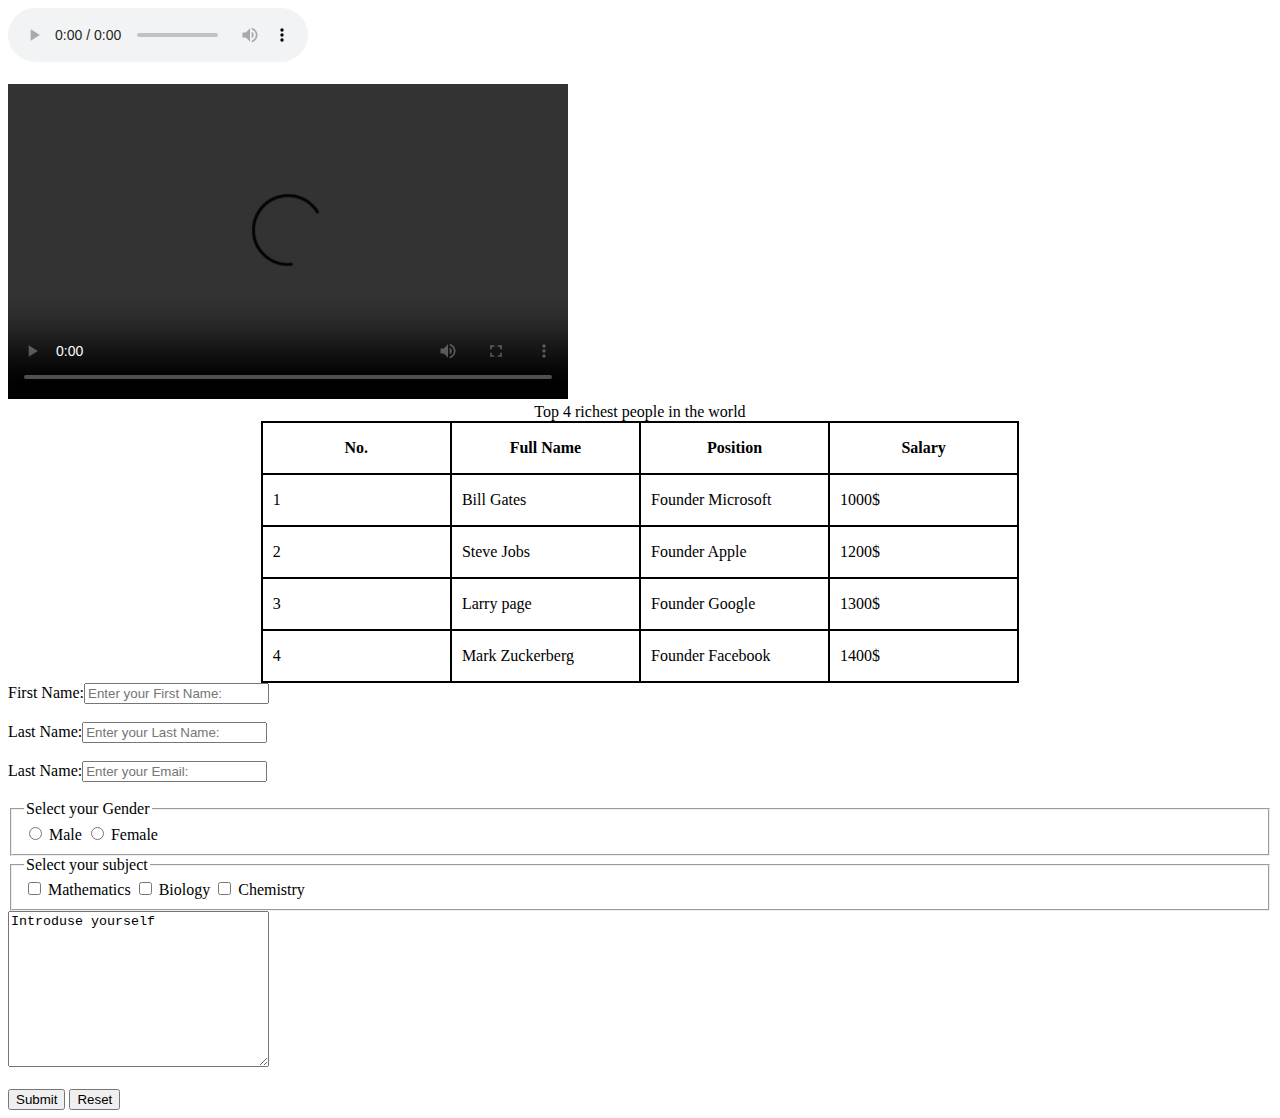
==== index.html @ 0fa34ff1 "Added html & css" ====
<!DOCTYPE html>
<html lang="en">
<head>
    <meta charset="UTF-8">
    <meta http-equiv="X-UA-Compatible" content="IE=edge">
    <meta name="viewport" content="width=
    , initial-scale=1.0">
    <title>Milestone 02</title>
    <link rel="stylesheet" href="style.css">
</head>
<body>
    <!-- Media tag -->
    <main>
        <section>
            <audio src="./media/audio/audio.mp3" controls></audio><br><br>
            <video src="./media/video/video.mp4" controls width="560px" height="315px" ></video>


            <iframe width="560" height="315" src="https://www.youtube.com/embed/74Ge1I0FzBk" title="YouTube video player" frameborder="0" allow="accelerometer; autoplay; clipboard-write; encrypted-media; gyroscope; picture-in-picture" allowfullscreen></iframe>
        </section>

        <!-- Create a simple table -->
        <section class="table-section">
            <table>
                <caption>Top 4 richest people in the world</caption>
                <thead>
                    <tr>
                        <th>No.</th>
                        <th>Full Name</th>
                        <th>Position</th>
                        <th>Salary</th>
                    </tr>
                </thead>

                <tbody>
                    <tr>
                        <td>1</td>
                        <td>Bill Gates</td>
                        <td>Founder Microsoft</td>
                        <td>1000$</td>
                    </tr>

                    <tr>
                        <td>2</td>
                        <td>Steve Jobs</td>
                        <td>Founder Apple</td>
                        <td>1200$</td>
                    </tr>
                    <tr>
                        <td>3</td>
                        <td>Larry page</td>
                        <td>Founder Google</td>
                        <td>1300$</td>
                    </tr>
                    <tr>
                        <td>4</td>
                        <td>Mark Zuckerberg</td>
                        <td>Founder Facebook</td>
                        <td>1400$</td>
                    </tr>
                </tbody>
            </table>
        </section>


        <!-- Create a simple form -->
        <section>
            <form action="">
                <label for="fname">
                    First Name:<input type="text" placeholder="Enter your First Name:" name="fname" id="fname">
                </label>
                <br><br>
                <label for="lname">
                    Last Name:<input type="text" placeholder="Enter your Last Name:" name="lname" id="lname">
                </label>
                <br><br>
                <label for="email">
                    Last Name:<input type="email" placeholder="Enter your Email:" name="email" id="email">
                </label>

                <!-- select gender -->
                <!-- ***Use Same Name otherwise multiple select  -->
                <br><br>
                <fieldset>
                    <legend>Select your Gender</legend>
                    <label for="gender">
                        <input type="radio" name="gender" id="gender">
                        Male
                    </label>
                    <label for="gender">
                        <input type="radio" name="gender" id="gender">
                        Female
                    </label>
                </fieldset>
        

                <!-- Create Fieldset  -->
                <fieldset>
                    <legend>Select your subject</legend>
                    <label for="mathematics">
                        <input type="checkbox" name="cbox" id="mathematics">
                        Mathematics
                    </label>
                    <label for="biology">
                        <input type="checkbox" name="cbox" id="biology">
                        Biology
                    </label>
                    <label for="chemistry">
                        <input type="checkbox" name="cbox" id="chemistry">
                        Chemistry
                    </label>
                    
                </fieldset>

                <!-- Create textarea  -->
                <textarea name="tarea" id="tarea" cols="30" rows="10">Introduse yourself</textarea>


                <!-- Create Submit and Reset button  -->
                <br><br>
                <input type="submit" value="Submit">
                <input type="reset" value="Reset">
                

            </form>
        </section>

    
    </main>
    
    
</body>
</html>
---- style.css ----
table {
  border-collapse: collapse;
  width: 60%;
  margin: 0 auto;
}

th,
td {
  border: 2px solid black;
  border-collapse: collapse;
  padding: 10px;
  height: 30px;
  width: 80px;
}
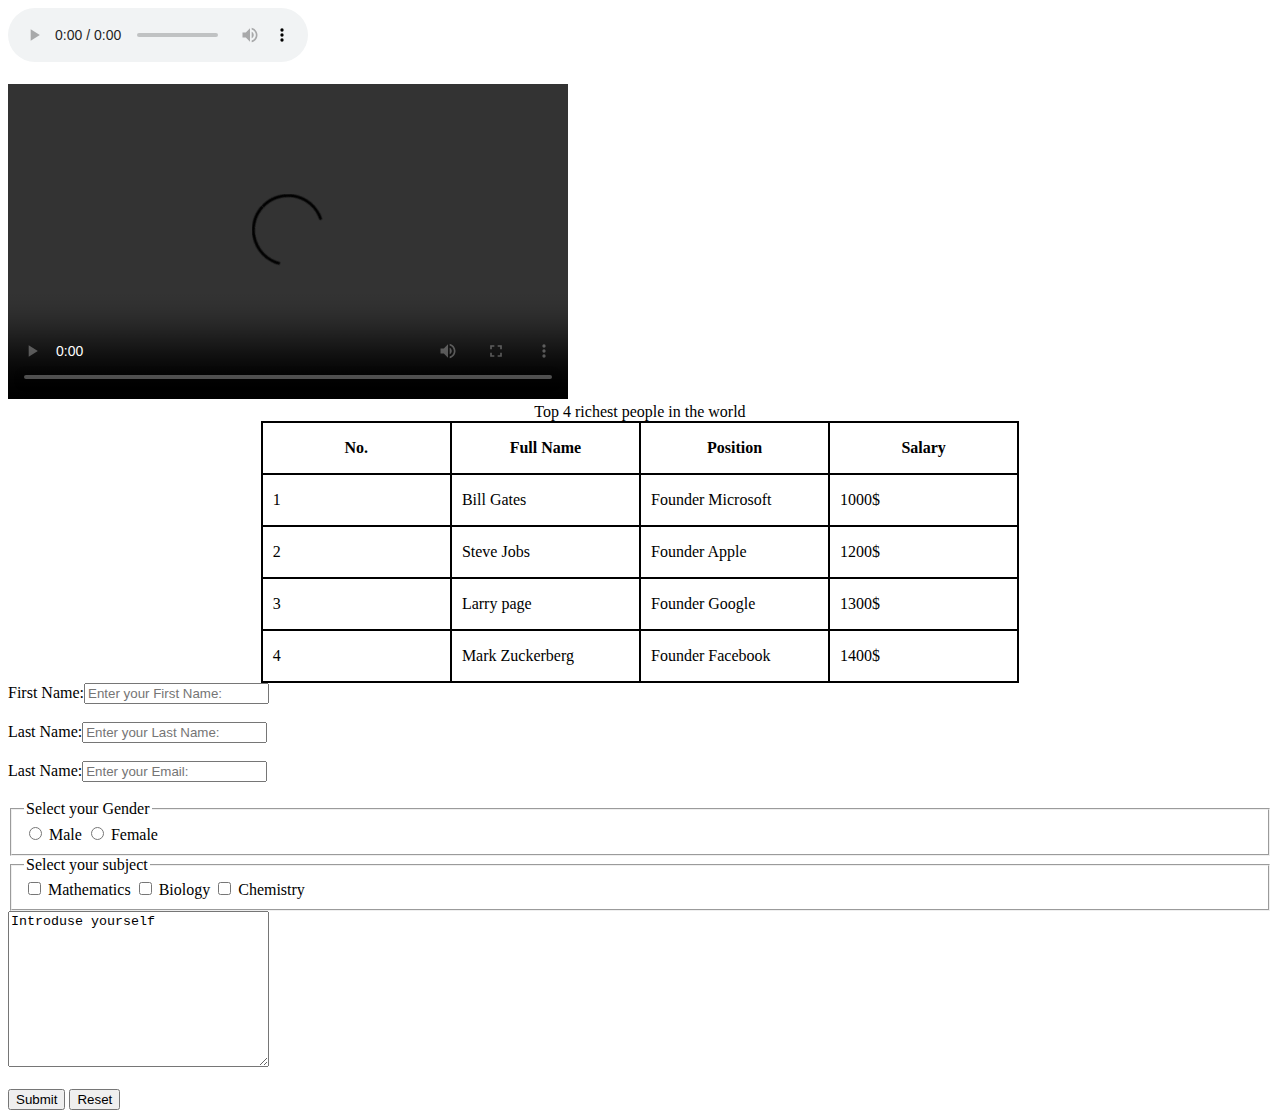
==== commit c85b3afd: "DD" ====
--- a/index.html
+++ b/index.html
@@ -58,6 +58,7 @@
                         <td>Founder Facebook</td>
                         <td>1400$</td>
                     </tr>
+                    
                 </tbody>
             </table>
         </section>
